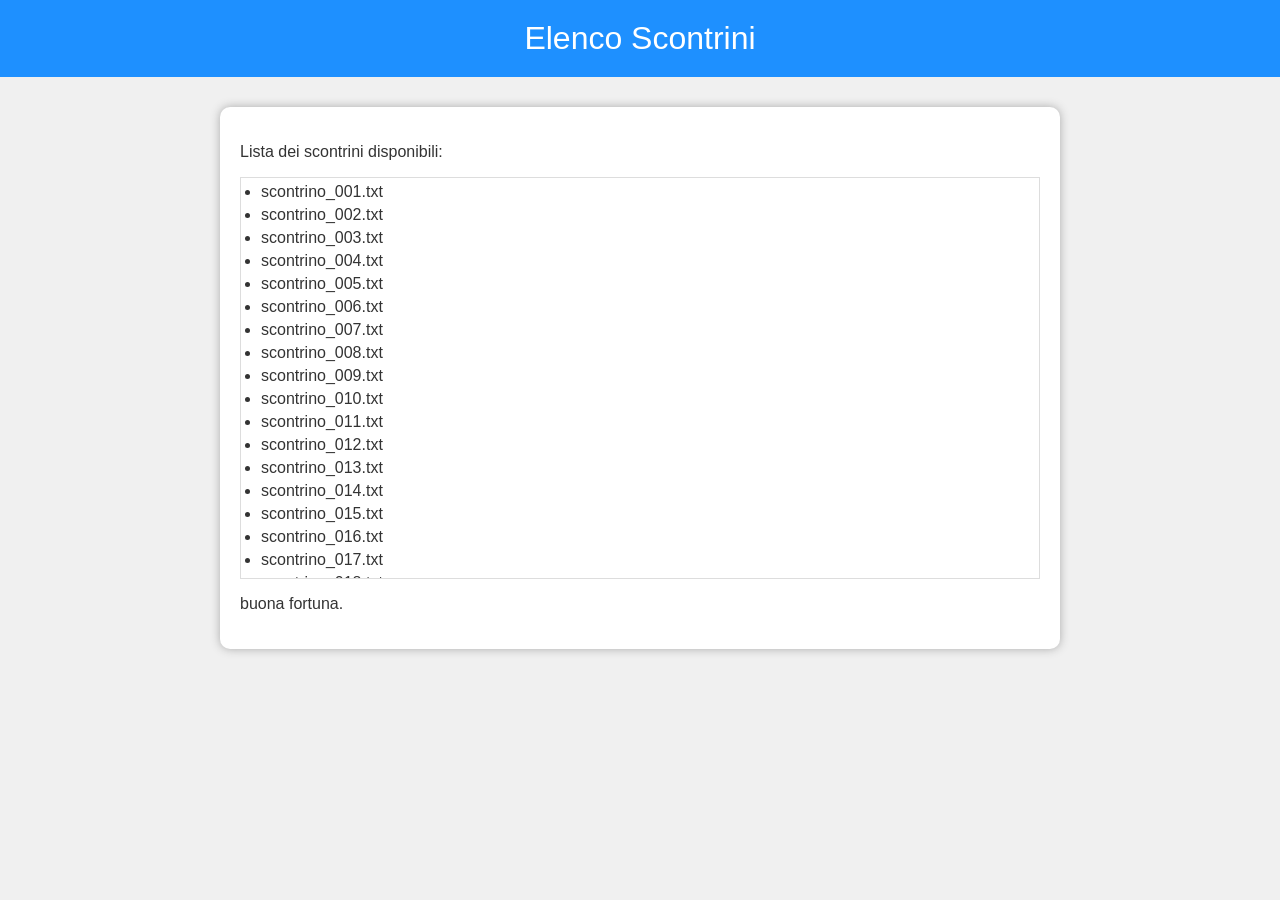
==== scontrini.html @ 8d7c3aee "Add files via upload" ====
<!DOCTYPE html>
<html lang="it">
<head>
<meta charset="UTF-8">
<title>Elenco Scontrini</title>
<style>
body { font-family: Arial, sans-serif; background:#f0f0f0; color:#333; margin:0; padding:0; }
header { background:#1e90ff; padding:20px; text-align:center; color:white; font-size:2em; }
.container { max-width:800px; margin:30px auto; padding:20px; background:white; border-radius:10px; box-shadow:0 0 10px #aaa; }
ul { max-height:400px; overflow-y:scroll; padding-left:20px; border:1px solid #ddd; }
li { margin:5px 0; }
input[type=file], button { padding:10px; margin-top:10px; border-radius:5px; border:none; }
button { background:#1e90ff; color:white; cursor:pointer; }
button:hover { background:#0d6efd; }
#flag { margin-top:15px; padding:10px; background:#eee; border-radius:5px; display:none; }
</style>
</head>
<body>
<header>Elenco Scontrini</header>
<div class="container">
<p>Lista dei scontrini disponibili:</p>
<ul>
  
<li>scontrino_001.txt</li>
<li>scontrino_002.txt</li>
<li>scontrino_003.txt</li>
<li>scontrino_004.txt</li>
<li>scontrino_005.txt</li>
<li>scontrino_006.txt</li>
<li>scontrino_007.txt</li>
<li>scontrino_008.txt</li>
<li>scontrino_009.txt</li>
<li>scontrino_010.txt</li>
<li>scontrino_011.txt</li>
<li>scontrino_012.txt</li>
<li>scontrino_013.txt</li>
<li>scontrino_014.txt</li>
<li>scontrino_015.txt</li>
<li>scontrino_016.txt</li>
<li>scontrino_017.txt</li>
<li>scontrino_018.txt</li>
<li>scontrino_019.txt</li>
<li>scontrino_020.txt</li>
<li>scontrino_021.txt</li>
<li>scontrino_022.txt</li>
<li>scontrino_023.txt</li>
<li>scontrino_024.txt</li>
<li>scontrino_025.txt</li>
<li>scontrino_026.txt</li>
<li>scontrino_027.txt</li>
<li>scontrino_028.txt</li>
<li>scontrino_029.txt</li>
<li>scontrino_030.txt</li>
<li>scontrino_031.txt</li>
<li>scontrino_032.txt</li>
<li>scontrino_033.txt</li>
<li>scontrino_034.txt</li>
<li>scontrino_035.txt</li>
<li>scontrino_036.txt</li>
<li>scontrino_037.txt</li>
<li>scontrino_038.txt</li>
<li>scontrino_039.txt</li>
<li>scontrino_040.txt</li>
<li>scontrino_041.txt</li>
<li>scontrino_042.txt</li>
<li>scontrino_043.txt</li>
<li>scontrino_044.txt</li>
<li>scontrino_045.txt</li>
<li>scontrino_046.txt</li>
<li>scontrino_047.txt</li>
<li>scontrino_048.txt</li>
<li>scontrino_049.txt</li>
<li>scontrino_050.txt</li>
<li>scontrino_051.txt</li>
<li>scontrino_052.txt</li>
<li>scontrino_053.txt</li>
<li>scontrino_054.txt</li>
<li>scontrino_055.txt</li>
<li>scontrino_056.txt</li>
<li>scontrino_057.txt</li>
<li>scontrino_058.txt</li>
<li>scontrino_059.txt</li>
<li>scontrino_060.txt</li>
<li>scontrino_061.txt</li>
<li>scontrino_062.txt</li>
<li>scontrino_063.txt</li>
<li>scontrino_064.txt</li>
<li>scontrino_065.txt</li>
<li>scontrino_066.txt</li>
<li>scontrino_067.txt</li>
<li>scontrino_068.txt</li>
<li>scontrino_069.txt</li>
<li>scontrino_070.txt</li>
<li>scontrino_071.txt</li>
<li>scontrino_072.txt</li>
<li>scontrino_073.txt</li>
<li>scontrino_074.txt</li>
<li>scontrino_075.txt</li>
<li>scontrino_076.txt</li>
<li>scontrino_077.txt</li>
<li>scontrino_078.txt</li>
<li>scontrino_079.txt</li>
<li>scontrino_080.txt</li>
<li>scontrino_081.txt</li>
<li>scontrino_082.txt</li>
<li>scontrino_083.txt</li>
<li>scontrino_084.txt</li>
<li>scontrino_085.txt</li>
<li>scontrino_086.txt</li>
<li>scontrino_087.txt</li>
<li>scontrino_088.txt</li>
<li>scontrino_089.txt</li>
<li>scontrino_090.txt</li>
<li>scontrino_091.txt</li>
<li>scontrino_092.txt</li>
<li>scontrino_093.txt</li>
<li>scontrino_094.txt</li>
<li>scontrino_095.txt</li>
<li>scontrino_096.txt</li>
<li>scontrino_097.txt</li>
<li>scontrino_098.txt</li>
<li>scontrino_099.txt</li>
<li>scontrino_100.txt</li>
<li>scontrino_101.txt</li>
<li>scontrino_102.txt</li>
<li>scontrino_103.txt</li>
<li>scontrino_104.txt</li>
<li>scontrino_105.txt</li>
<li>scontrino_106.txt</li>
<li>scontrino_107.txt</li>
<li>scontrino_108.txt</li>
<li>scontrino_109.txt</li>
<li>scontrino_110.txt</li>
<li>scontrino_111.txt</li>
<li>scontrino_112.txt</li>
<li>scontrino_113.txt</li>
<li>scontrino_114.txt</li>
<li>scontrino_115.txt</li>
<li>scontrino_116.txt</li>
<li>scontrino_117.txt</li>
<li>scontrino_118.txt</li>
<li>scontrino_119.txt</li>
<li>scontrino_120.txt</li>
<li>scontrino_121.txt</li>
<li>scontrino_122.txt</li>
<li>scontrino_123.txt</li>
<li>scontrino_124.txt</li>
<li>scontrino_125.txt</li>
<li>scontrino_126.txt</li>
<li>scontrino_127.txt</li>
<li>scontrino_128.txt</li>
<li>scontrino_129.txt</li>
<li>scontrino_130.txt</li>
<li>scontrino_131.txt</li>
<li>scontrino_132.txt</li>
<li>scontrino_133.txt</li>
<li>scontrino_134.txt</li>
<li>scontrino_135.txt</li>
<li>scontrino_136.txt</li>
<li>scontrino_137.txt</li>
<li>scontrino_138.txt</li>
<li>scontrino_139.txt</li>
<li>scontrino_140.txt</li>
<li>scontrino_141.txt</li>
<li>scontrino_142.txt</li>
<li>scontrino_143.txt</li>
<li>scontrino_144.txt</li>
<li>scontrino_145.txt</li>
<li>scontrino_146.txt</li>
<li>scontrino_147.txt</li>
<li>scontrino_148.txt</li>
<li>scontrino_149.txt</li>
<li>scontrino_150.txt</li>
<li>scontrino_151.txt</li>
<li>scontrino_152.txt</li>
<li>scontrino_153.txt</li>
<li>scontrino_154.txt</li>
<li>scontrino_155.txt</li>
<li>scontrino_156.txt</li>
<li>scontrino_157.txt</li>
<li>scontrino_158.txt</li>
<li>scontrino_159.txt</li>
<li>scontrino_160.txt</li>
<li>scontrino_161.txt</li>
<li>scontrino_162.txt</li>
<li>scontrino_163.txt</li>
<li>scontrino_164.txt</li>
<li>scontrino_165.txt</li>
<li>scontrino_166.txt</li>
<li>scontrino_167.txt</li>
<li>scontrino_168.txt</li>
<li>scontrino_169.txt</li>
<li>scontrino_170.txt</li>
<li>scontrino_171.txt</li>
<li>scontrino_172.txt</li>
<li>/vdata/data_fragment.html</li>
<li>scontrino_173.txt</li>
<li>scontrino_174.txt</li>
<li>scontrino_175.txt</li>
<li>scontrino_176.txt</li>
<li>scontrino_177.txt</li>
<li>scontrino_178.txt</li>
<li>scontrino_179.txt</li>
<li>scontrino_180.txt</li>
<li>scontrino_181.txt</li>
<li>scontrino_181.txt</li>
<li>scontrino_182.txt</li>
<li>scontrino_183.txt</li>
<li>scontrino_184.txt</li>
<li>scontrino_185.txt</li>
<li>scontrino_186.txt</li>
<li>scontrino_187.txt</li>
<li>scontrino_188.txt</li>
<li>scontrino_189.txt</li>
<li>scontrino_190.txt</li>
<li>scontrino_191.txt</li>
<li>scontrino_192.txt</li>
<li>scontrino_193.txt</li>
<li>scontrino_194.txt</li>
<li>scontrino_195.txt</li>
<li>scontrino_196.txt</li>
<li>scontrino_197.txt</li>
<li>scontrino_198.txt</li>
<li>scontrino_199.txt</li>
<li>scontrino_200.txt</li>

  
</ul>

<p>buona fortuna.</p>



</div>
</body>
</html>
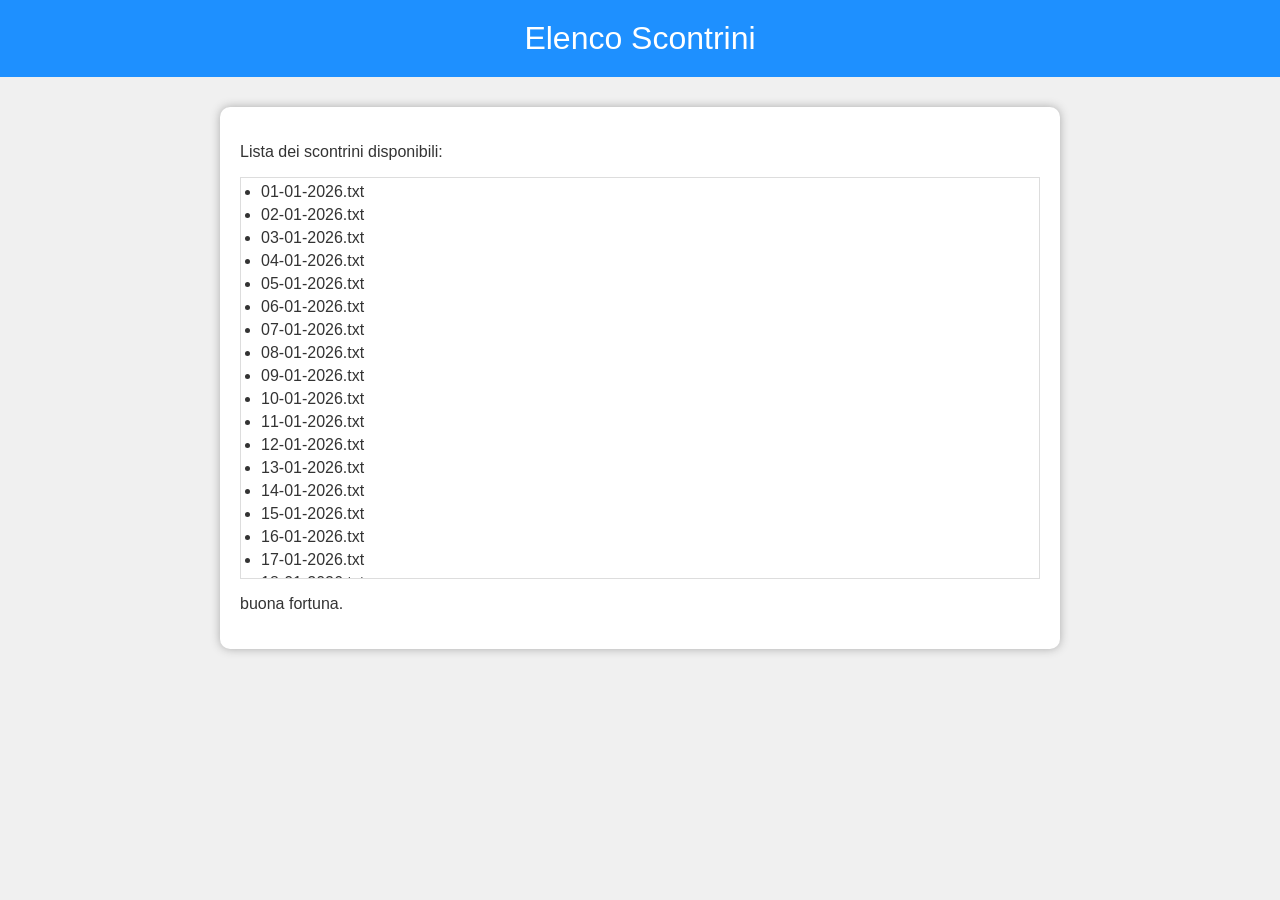
==== commit 2697e6be: "Update scontrini.html" ====
--- a/scontrini.html
+++ b/scontrini.html
@@ -21,209 +21,99 @@
 <p>Lista dei scontrini disponibili:</p>
 <ul>
   
-<li>scontrino_001.txt</li>
-<li>scontrino_002.txt</li>
-<li>scontrino_003.txt</li>
-<li>scontrino_004.txt</li>
-<li>scontrino_005.txt</li>
-<li>scontrino_006.txt</li>
-<li>scontrino_007.txt</li>
-<li>scontrino_008.txt</li>
-<li>scontrino_009.txt</li>
-<li>scontrino_010.txt</li>
-<li>scontrino_011.txt</li>
-<li>scontrino_012.txt</li>
-<li>scontrino_013.txt</li>
-<li>scontrino_014.txt</li>
-<li>scontrino_015.txt</li>
-<li>scontrino_016.txt</li>
-<li>scontrino_017.txt</li>
-<li>scontrino_018.txt</li>
-<li>scontrino_019.txt</li>
-<li>scontrino_020.txt</li>
-<li>scontrino_021.txt</li>
-<li>scontrino_022.txt</li>
-<li>scontrino_023.txt</li>
-<li>scontrino_024.txt</li>
-<li>scontrino_025.txt</li>
-<li>scontrino_026.txt</li>
-<li>scontrino_027.txt</li>
-<li>scontrino_028.txt</li>
-<li>scontrino_029.txt</li>
-<li>scontrino_030.txt</li>
-<li>scontrino_031.txt</li>
-<li>scontrino_032.txt</li>
-<li>scontrino_033.txt</li>
-<li>scontrino_034.txt</li>
-<li>scontrino_035.txt</li>
-<li>scontrino_036.txt</li>
-<li>scontrino_037.txt</li>
-<li>scontrino_038.txt</li>
-<li>scontrino_039.txt</li>
-<li>scontrino_040.txt</li>
-<li>scontrino_041.txt</li>
-<li>scontrino_042.txt</li>
-<li>scontrino_043.txt</li>
-<li>scontrino_044.txt</li>
-<li>scontrino_045.txt</li>
-<li>scontrino_046.txt</li>
-<li>scontrino_047.txt</li>
-<li>scontrino_048.txt</li>
-<li>scontrino_049.txt</li>
-<li>scontrino_050.txt</li>
-<li>scontrino_051.txt</li>
-<li>scontrino_052.txt</li>
-<li>scontrino_053.txt</li>
-<li>scontrino_054.txt</li>
-<li>scontrino_055.txt</li>
-<li>scontrino_056.txt</li>
-<li>scontrino_057.txt</li>
-<li>scontrino_058.txt</li>
-<li>scontrino_059.txt</li>
-<li>scontrino_060.txt</li>
-<li>scontrino_061.txt</li>
-<li>scontrino_062.txt</li>
-<li>scontrino_063.txt</li>
-<li>scontrino_064.txt</li>
-<li>scontrino_065.txt</li>
-<li>scontrino_066.txt</li>
-<li>scontrino_067.txt</li>
-<li>scontrino_068.txt</li>
-<li>scontrino_069.txt</li>
-<li>scontrino_070.txt</li>
-<li>scontrino_071.txt</li>
-<li>scontrino_072.txt</li>
-<li>scontrino_073.txt</li>
-<li>scontrino_074.txt</li>
-<li>scontrino_075.txt</li>
-<li>scontrino_076.txt</li>
-<li>scontrino_077.txt</li>
-<li>scontrino_078.txt</li>
-<li>scontrino_079.txt</li>
-<li>scontrino_080.txt</li>
-<li>scontrino_081.txt</li>
-<li>scontrino_082.txt</li>
-<li>scontrino_083.txt</li>
-<li>scontrino_084.txt</li>
-<li>scontrino_085.txt</li>
-<li>scontrino_086.txt</li>
-<li>scontrino_087.txt</li>
-<li>scontrino_088.txt</li>
-<li>scontrino_089.txt</li>
-<li>scontrino_090.txt</li>
-<li>scontrino_091.txt</li>
-<li>scontrino_092.txt</li>
-<li>scontrino_093.txt</li>
-<li>scontrino_094.txt</li>
-<li>scontrino_095.txt</li>
-<li>scontrino_096.txt</li>
-<li>scontrino_097.txt</li>
-<li>scontrino_098.txt</li>
-<li>scontrino_099.txt</li>
-<li>scontrino_100.txt</li>
-<li>scontrino_101.txt</li>
-<li>scontrino_102.txt</li>
-<li>scontrino_103.txt</li>
-<li>scontrino_104.txt</li>
-<li>scontrino_105.txt</li>
-<li>scontrino_106.txt</li>
-<li>scontrino_107.txt</li>
-<li>scontrino_108.txt</li>
-<li>scontrino_109.txt</li>
-<li>scontrino_110.txt</li>
-<li>scontrino_111.txt</li>
-<li>scontrino_112.txt</li>
-<li>scontrino_113.txt</li>
-<li>scontrino_114.txt</li>
-<li>scontrino_115.txt</li>
-<li>scontrino_116.txt</li>
-<li>scontrino_117.txt</li>
-<li>scontrino_118.txt</li>
-<li>scontrino_119.txt</li>
-<li>scontrino_120.txt</li>
-<li>scontrino_121.txt</li>
-<li>scontrino_122.txt</li>
-<li>scontrino_123.txt</li>
-<li>scontrino_124.txt</li>
-<li>scontrino_125.txt</li>
-<li>scontrino_126.txt</li>
-<li>scontrino_127.txt</li>
-<li>scontrino_128.txt</li>
-<li>scontrino_129.txt</li>
-<li>scontrino_130.txt</li>
-<li>scontrino_131.txt</li>
-<li>scontrino_132.txt</li>
-<li>scontrino_133.txt</li>
-<li>scontrino_134.txt</li>
-<li>scontrino_135.txt</li>
-<li>scontrino_136.txt</li>
-<li>scontrino_137.txt</li>
-<li>scontrino_138.txt</li>
-<li>scontrino_139.txt</li>
-<li>scontrino_140.txt</li>
-<li>scontrino_141.txt</li>
-<li>scontrino_142.txt</li>
-<li>scontrino_143.txt</li>
-<li>scontrino_144.txt</li>
-<li>scontrino_145.txt</li>
-<li>scontrino_146.txt</li>
-<li>scontrino_147.txt</li>
-<li>scontrino_148.txt</li>
-<li>scontrino_149.txt</li>
-<li>scontrino_150.txt</li>
-<li>scontrino_151.txt</li>
-<li>scontrino_152.txt</li>
-<li>scontrino_153.txt</li>
-<li>scontrino_154.txt</li>
-<li>scontrino_155.txt</li>
-<li>scontrino_156.txt</li>
-<li>scontrino_157.txt</li>
-<li>scontrino_158.txt</li>
-<li>scontrino_159.txt</li>
-<li>scontrino_160.txt</li>
-<li>scontrino_161.txt</li>
-<li>scontrino_162.txt</li>
-<li>scontrino_163.txt</li>
-<li>scontrino_164.txt</li>
-<li>scontrino_165.txt</li>
-<li>scontrino_166.txt</li>
-<li>scontrino_167.txt</li>
-<li>scontrino_168.txt</li>
-<li>scontrino_169.txt</li>
-<li>scontrino_170.txt</li>
-<li>scontrino_171.txt</li>
-<li>scontrino_172.txt</li>
-<li>/vdata/data_fragment.html</li>
-<li>scontrino_173.txt</li>
-<li>scontrino_174.txt</li>
-<li>scontrino_175.txt</li>
-<li>scontrino_176.txt</li>
-<li>scontrino_177.txt</li>
-<li>scontrino_178.txt</li>
-<li>scontrino_179.txt</li>
-<li>scontrino_180.txt</li>
-<li>scontrino_181.txt</li>
-<li>scontrino_181.txt</li>
-<li>scontrino_182.txt</li>
-<li>scontrino_183.txt</li>
-<li>scontrino_184.txt</li>
-<li>scontrino_185.txt</li>
-<li>scontrino_186.txt</li>
-<li>scontrino_187.txt</li>
-<li>scontrino_188.txt</li>
-<li>scontrino_189.txt</li>
-<li>scontrino_190.txt</li>
-<li>scontrino_191.txt</li>
-<li>scontrino_192.txt</li>
-<li>scontrino_193.txt</li>
-<li>scontrino_194.txt</li>
-<li>scontrino_195.txt</li>
-<li>scontrino_196.txt</li>
-<li>scontrino_197.txt</li>
-<li>scontrino_198.txt</li>
-<li>scontrino_199.txt</li>
-<li>scontrino_200.txt</li>
+<li>01-01-2026.txt</li>
+<li>02-01-2026.txt</li>
+<li>03-01-2026.txt</li>
+<li>04-01-2026.txt</li>
+<li>05-01-2026.txt</li>
+<li>06-01-2026.txt</li>
+<li>07-01-2026.txt</li>
+<li>08-01-2026.txt</li>
+<li>09-01-2026.txt</li>
+<li>10-01-2026.txt</li>
+<li>11-01-2026.txt</li>
+<li>12-01-2026.txt</li>
+<li>13-01-2026.txt</li>
+<li>14-01-2026.txt</li>
+<li>15-01-2026.txt</li>
+<li>16-01-2026.txt</li>
+<li>17-01-2026.txt</li>
+<li>18-01-2026.txt</li>
+<li>19-01-2026.txt</li>
+<li>20-01-2026.txt</li>
+<li>21-01-2026.txt</li>
+<li>22-01-2026.txt</li>
+<li>23-01-2026.txt</li>
+<li>24-01-2026.txt</li>
+<li>25-01-2026.txt</li>
+<li>26-01-2026.txt</li>
+<li>27-01-2026.txt</li>
+<li>28-01-2026.txt</li>
+<li>29-01-2026.txt</li>
+<li>30-01-2026.txt</li>
+<li>31-01-2026.txt</li>
+<li>32-01-2026.txt</li>
 
+<li>01-02-2026.txt</li>
+<li>02-02-2026.txt</li>
+<li>03-02-2026.txt</li>
+<li>04-02-2026.txt</li>
+<li>05-02-2026.txt</li>
+<li>06-02-2026.txt</li>
+<li>07-02-2026.txt</li>
+<li>08-02-2026.txt</li>
+<li>09-02-2026.txt</li>
+<li>10-02-2026.txt</li>
+<li>11-02-2026.txt</li>
+<li>12-02-2026.txt</li>
+<li>13-02-2026.txt</li>
+<li>14-02-2026.txt</li>
+<li>15-02-2026.txt</li>
+<li>16-02-2026.txt</li>
+<li>17-02-2026.txt</li>
+<li>18-02-2026.txt</li>
+<li>19-02-2026.txt</li>
+<li>20-02-2026.txt</li>
+<li>21-02-2026.txt</li>
+<li>22-02-2026.txt</li>
+<li>23-02-2026.txt</li>
+<li>24-02-2026.txt</li>
+<li>25-02-2026.txt</li>
+<li>26-02-2026.txt</li>
+<li>27-02-2026.txt</li>
+<li>28-02-2026.txt</li>
+
+<li>01-03-2026.txt</li>
+<li>02-03-2026.txt</li>
+<li>03-03-2026.txt</li>
+<li>04-03-2026.txt</li>
+<li>05-03-2026.txt</li>
+<li>06-03-2026.txt</li>
+<li>07-03-2026.txt</li>
+<li>08-03-2026.txt</li>
+<li>09-03-2026.txt</li>
+<li>10-03-2026.txt</li>
+<li>11-03-2026.txt</li>
+<li>12-03-2026.txt</li>
+<li>13-03-2026.txt</li>
+<li>14-03-2026.txt</li>
+<li>15-03-2026.txt</li>
+<li>16-03-2026.txt</li>
+<li>17-03-2026.txt</li>
+<li>18-03-2026.txt</li>
+<li>19-03-2026.txt</li>
+<li>20-03-2026.txt</li>
+<li>21-03-2026.txt</li>
+<li>22-03-2026.txt</li>
+<li>23-03-2026.txt</li>
+<li>24-03-2026.txt</li>
+<li>25-03-2026.txt</li>
+<li>26-03-2026.txt</li>
+<li>27-03-2026.txt</li>
+<li>28-03-2026.txt</li>
+<li>29-03-2026.txt</li>
+<li>30-03-2026.txt</li>
+<li>31-03-2026.txt</li>
   
 </ul>
 
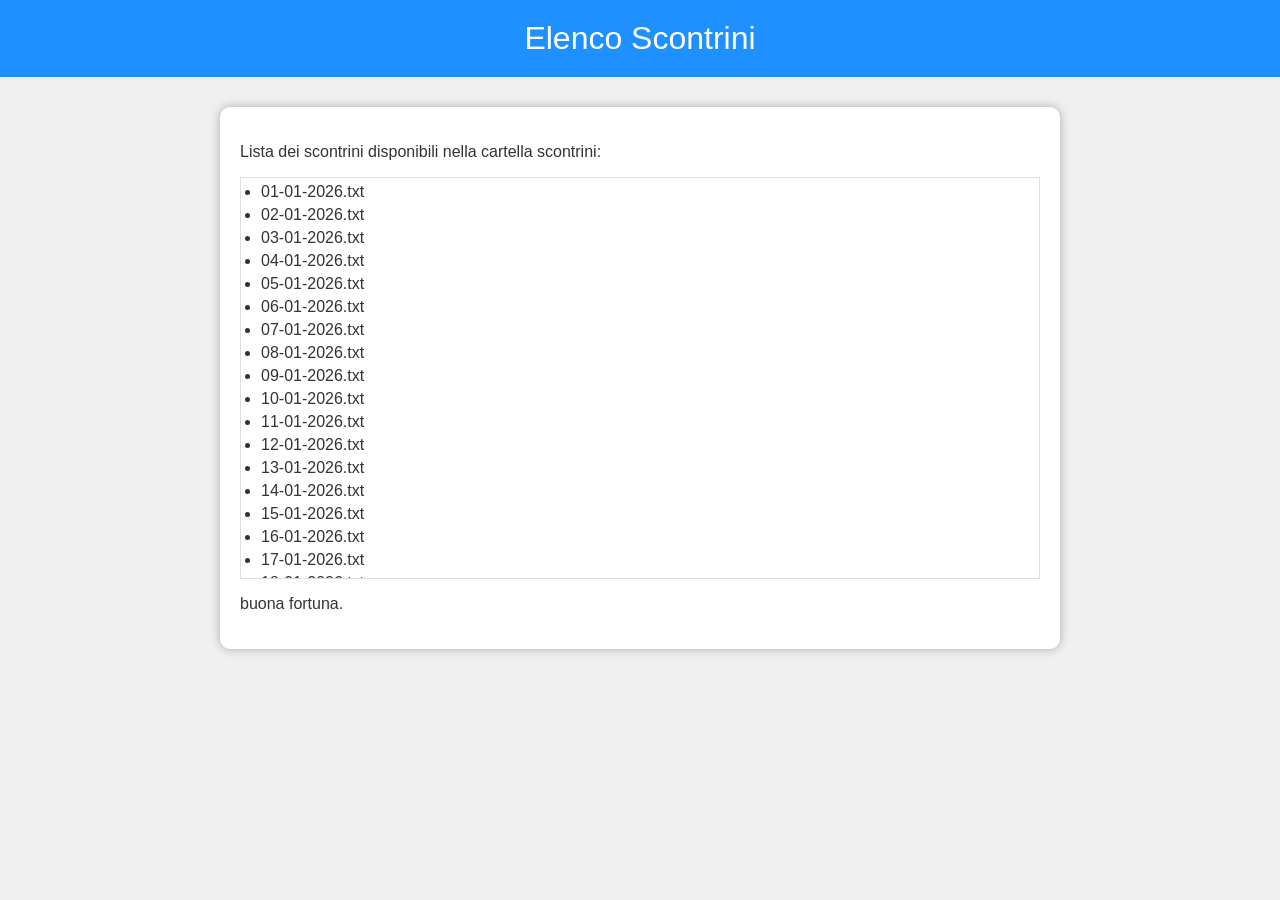
==== commit b6790d52: "Update scontrini.html" ====
--- a/scontrini.html
+++ b/scontrini.html
@@ -18,7 +18,7 @@
 <body>
 <header>Elenco Scontrini</header>
 <div class="container">
-<p>Lista dei scontrini disponibili:</p>
+<p>Lista dei scontrini disponibili nella cartella scontrini:</p>
 <ul>
   
 <li>01-01-2026.txt</li>
